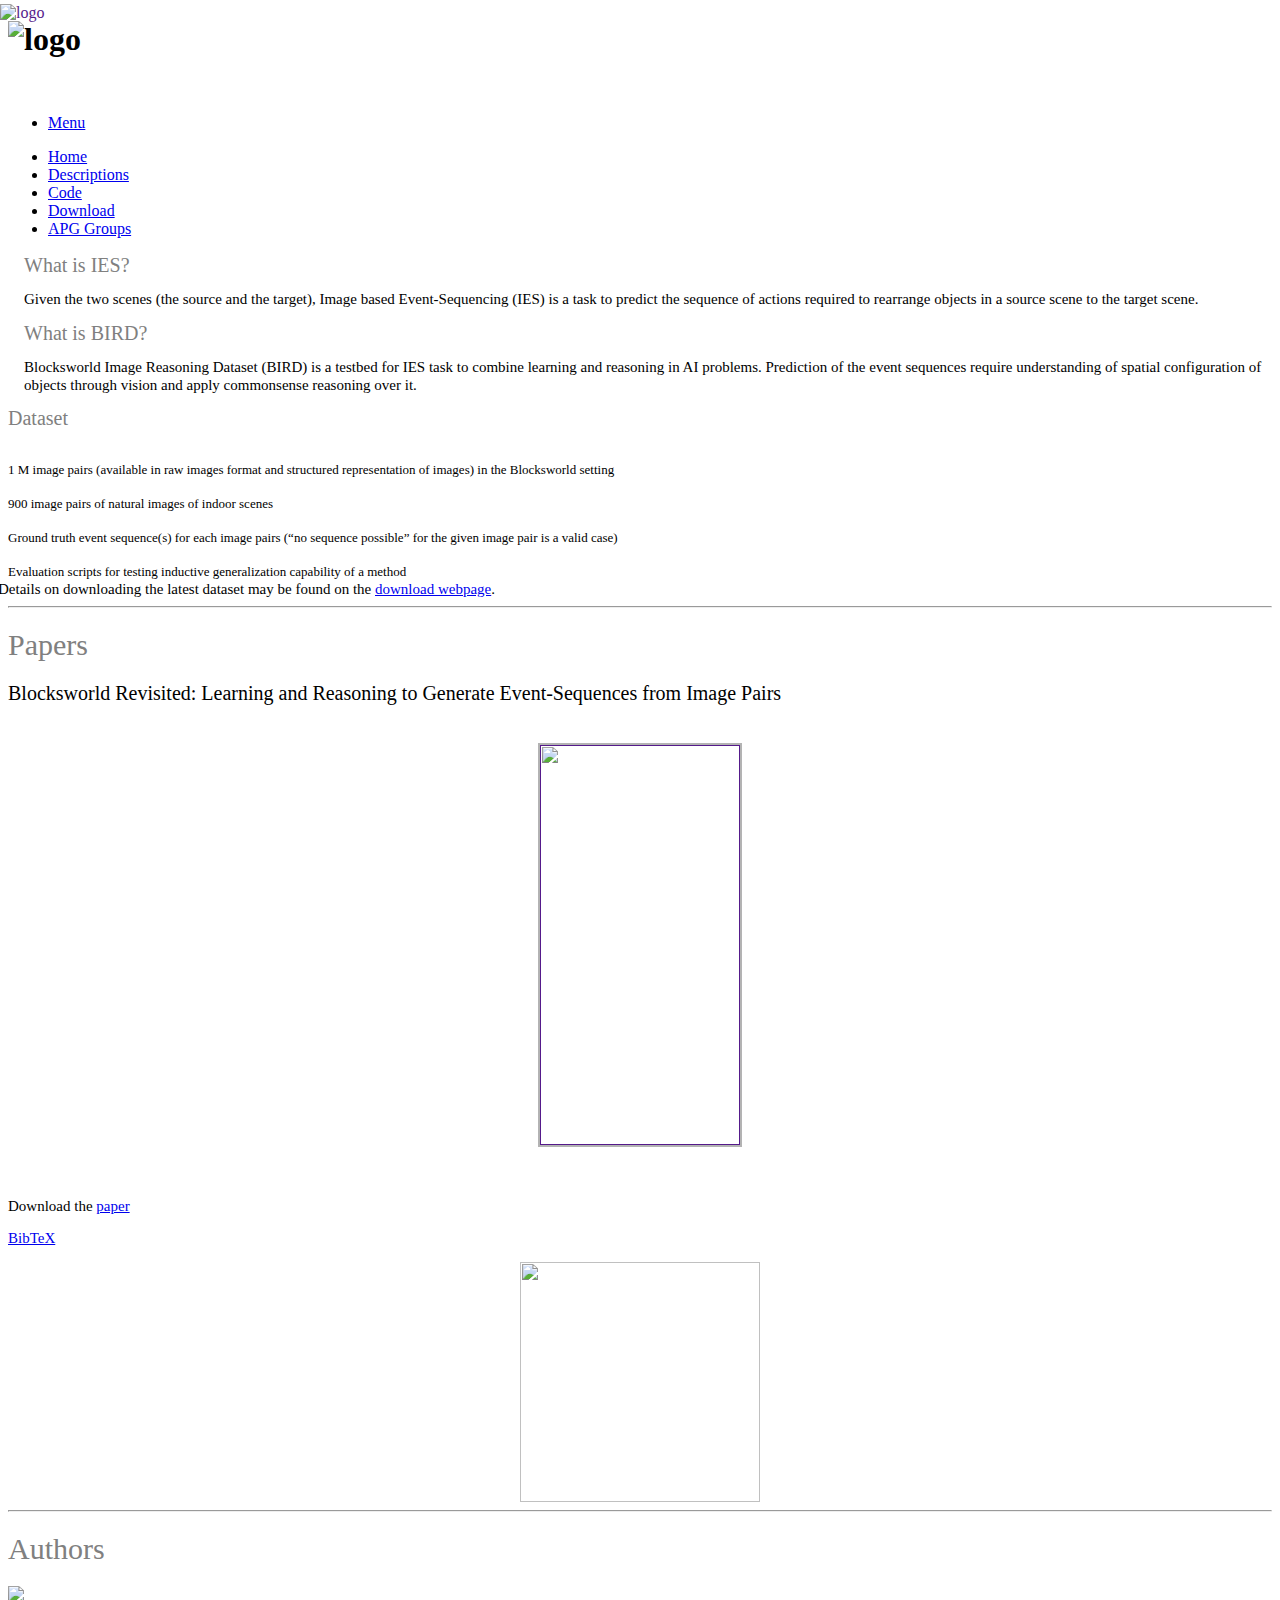
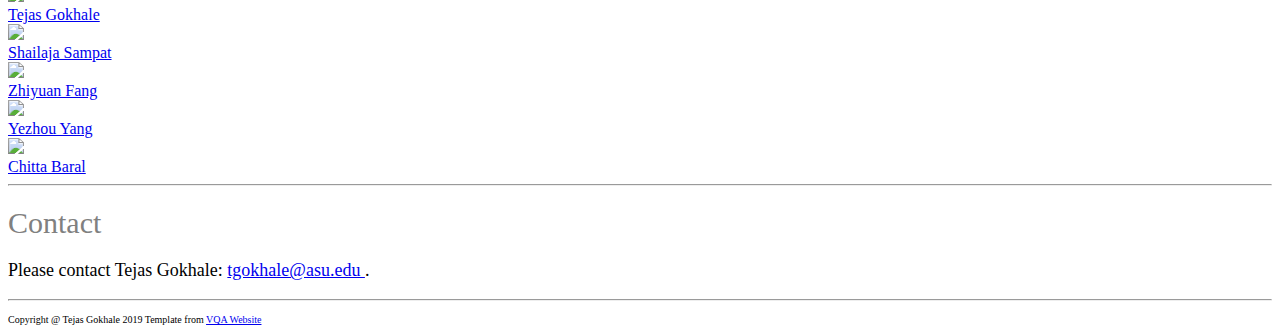
==== index.html @ 2ee0aec8 "Update index.html" ====
<!DOCTYPE html>

<html lang="en" class="gr__visualqa_org"><head><meta http-equiv="Content-Type" content="text/html; charset=UTF-8">
    
    <title>BIRD: Blocksworld Image Reasoning Dataset</title>
    <link rel="stylesheet" href="./bird_files/foundation.css">
    <link rel="stylesheet" href="./bird_files/main.css">
    <script async="" src="./bird_files/analytics.js.download"></script><script src="./bird_files/jquery.js.download"></script>
    <script src="./bird_files/jquery-2.1.3.min.js.download"></script>
    <style>
    /* For embedded YouTube videos */

    .auto-resizable-iframe {
        max-width: 640px;
        margin: 0px auto;
    }

    .auto-resizable-iframe > div {
        position: relative;
        padding-bottom: 25%;
        height: 0px;
    }

    @media screen and (max-width: 767px) {
        #tot {
            display: none;
        }
    }
    </style>
</head>

<body class="off-canvas hide-extras" style="min-width:1200px; min-height:750px;" data-gr-c-s-loaded="true">
    <header  style="background-color:white">
        <div class="row">
            <a href=""><img style="height: 100px; width: 170px; position:absolute; top:4px; left:0px;" src="./bird_files/main.png" alt="logo"></a>
            <h1><img style="height: 110px;" src="./bird_files/asu.png" alt="logo"><br></h1>
            <br>
        </div>
    </header>

    <div class="contain-to-grid">
        <nav class="top-bar" data-topbar="">
            <ul class="title-area">
                <li class="toggle-topbar menu-icon"><a href="https://visualqa.org/#"><span>Menu</span></a>
                </li>
            </ul>

            <section class="top-bar-section">
                <!-- Right Nav Section -->
                <ul class="left">
                    <li class="active"><a href="index.html">Home</a></li>
                    <li><a href="description.html">Descriptions</a></li>
                    <li><a href="https://github.com/ASU-Active-Perception-Group/BIRD_Code">Code</a></li>
                    <li><a href="https://drive.google.com/file/d/1tuwPCe5W3_hI2bWQoSjD15ZU2X0fROSo/view?usp=sharing">Download</a></li>
                    </li>
 
                    <li><a href="https://yezhouyang.engineering.asu.edu/">APG Groups</a></li>

                </ul>
            </section>
        </nav>
    </div>
    <section role="main">
        
        <div class="row">
            <div class="large-5 columns" style="padding-left: 1em;">
                <div class="row">
                    <h1 style="font-size:20px; color:grey; font-weight: 200;" align="left">What is IES?</h1>
                </div>
                <div class="row">
                    <div class="large-11 columns" style="-webkit-text-size-adjust:none; -ms-text-size-adjust:none; -moz-text-size-adjust:none; text-size-adjust:none;">
                        <p style="font-size:15px; font-weight: 200; display: inline;" align="justify">Given the two scenes (the source and the target), Image based Event-Sequencing (IES) is a task to predict the sequence of actions required to rearrange objects in a source scene  to the target scene.</p>
<!--                         <div class="large-12 columns">
                            <ul style="font-size:13px; font-weight: 200; display: inline;" align="justify">
                                <li>Number of images?</li>
                            </ul>
                        </div> -->
                    </div>

                </div>
            </div>

            <div class="large-5 columns" style="padding-left: 1em;">
                <div class="row">
                    <h1 style="font-size:20px; color:grey; font-weight: 200;" align="left">What is BIRD?</h1>
                </div>
                <div class="row">
                    <div class="large-11 columns" style="-webkit-text-size-adjust:none; -ms-text-size-adjust:none; -moz-text-size-adjust:none; text-size-adjust:none;">
                        <p style="font-size:15px; font-weight: 200; display: inline;" align="justify">Blocksworld Image Reasoning Dataset (BIRD) is a testbed for IES task to combine learning and reasoning in AI problems. Prediction of the event sequences require understanding of spatial configuration of objects through vision and apply commonsense reasoning over it.  </p>

                    </div>
                </div>
            </div>            

            <div class="large-7 columns">
                <div class="row">
                    <h1 style="font-size:20px; color:grey; font-weight: 200;" align="left">Dataset</h1>
                </div>
                        <div class="large-12 columns">
                            <ul style="font-size:13px; font-weight: 200; display: inline;" align="justify">
                                <li>1 M image pairs (available in raw images format and structured representation of images) in the Blocksworld setting </li>
                            </ul>

                            <ul style="font-size:13px; font-weight: 200; display: inline;" align="justify">
                                <li>900 image pairs of natural images of indoor scenes</li>
                            </ul>           

                            <ul style="font-size:13px; font-weight: 200; display: inline;" align="justify">
                                <li>Ground truth event sequence(s) for each image pairs (“no sequence possible” for the given image pair is a valid case)</li>
                            </ul>           

                            <ul style="font-size:13px; font-weight: 200; display: inline;" align="justify">
                                <li>Evaluation scripts for testing inductive generalization capability of a method</li>
                            </ul>  
                        </div>
					
					<div class="large-10 columns" style="margin-left:-10px">
                    <p style="font-size:15px; font-weight: 200; display: inline;">Details on downloading the latest dataset may be found on the <a href="https://drive.google.com/file/d/1tuwPCe5W3_hI2bWQoSjD15ZU2X0fROSo/view?usp=sharing">download webpage</a>.</p>
                </div>
                <div class="large-12 columns" style="-webkit-text-size-adjust:none; -ms-text-size-adjust:none; -moz-text-size-adjust:none; text-size-adjust:none;">
                    <div class="large-5 columns">
                    </div>
                    <div class="large-4 columns" style="left: 40px;">
                    </div>
                </div>
                
                    <div class="large-4 columns" style="left: 40px;">
                    </div>
                </div>

                
            </div>
            <hr>
            <div class="row">
                <div class="large-12 columns">
                    <h1 style="font-size:30px; color:grey; font-weight: 200;" align="left">Papers</h1>
                    <p style="font-size:20px; font-weight: 200;" align="justify"> Blocksworld Revisited: Learning and Reasoning to Generate Event-Sequences from Image Pairs </p>
                    <br>
                    <div class="large-2 columns">
                        <a href="" onclick="ga(&#39;send&#39;, &#39;event&#39;, { eventCategory: &#39;VQA2.0&#39;, eventAction: &#39;VQA2.0_Paper&#39;, eventLabel: &#39;VQA2.0_Paper&#39;});"><img src="./bird_files/bird.png" height="400" width="200" style="border : 2px solid #b3b3b3; border-radius : 0px; display:block; margin:auto;" class="pull-right"></a>
                        <br>
                        <br>
                        <p style="font-size:15px; font-weight: 200;" align="justify">Download the <a href="https://arxiv.org/pdf/1905.12042.pdf">paper</a></p>

                        <p id="bibtex2" style="font-size:15px; font-weight: 200;" align="justify"><a href="https://arxiv.org/pdf/1905.12042.pdf" onclick="document.getElementById(&#39;bibtex21&#39;).style.display=&#39;block&#39;; document.getElementById(&#39;bibtex2&#39;).style.display=&#39;none&#39;; return false;">BibTeX</a></p>
                        <div style="display: none;" id="bibtex21">
                            <p style="font-size:12px; font-weight: 200; width:200%; text-align: left;">
                                @misc{gokhale2019blocksworld,
    <br>title={Blocksworld Revisited: Learning and Reasoning to Generate Event-Sequences from Image Pairs},
    <br>author={Tejas Gokhale and Shailaja Sampat and Zhiyuan Fang and Yezhou Yang and Chitta Baral},
    <br>year={2019},
    <br>eprint={1905.12042},
    <br>archivePrefix={arXiv},
    <br>primaryClass={cs.CV}
}
                            </p>
                        </div>
                    </div>
                    <div class="large-10 columns" style="left: -2em; top: -1em;">
                        <img src="./bird_files/demo.jpg" height="240" width="240" style="display:block; margin:auto;" frameborder="0">
                    </div>
                </div>
                </div>
                </div>
            </div>

            <hr>
            <div class="row">
                <div class="large-12 columns">
			         <h1 style="font-size:30px; color:grey; font-weight: 200;" align="left">Authors</h1>
			         <div class="instructor">
			            <a href="https://www.public.asu.edu/~tgokhale/">
			            <div class="instructorphoto"><img src="./bird_files/tejas.jpg"></div>
			            <div>Tejas Gokhale</div>
			            </a>
			          </div>

			         <div class="instructor">
			            <a href="https://isearch.asu.edu/profile/3114848">
			            <div class="instructorphoto"><img src="./bird_files/shailaja.jpg"></div>
			            <div>Shailaja Sampat</div>
			            </a>
			          </div>

			        <div class="instructor">
			            <a href="https://www.public.asu.edu/~zfang29/">
			            <div class="instructorphoto"><img src="./bird_files/jacob.jpg"></div>
			            <div>Zhiyuan Fang</div>
			            </a>
			          </div>

			         <div class="instructor">
			            <a href="https://yezhouyang.engineering.asu.edu/">
			            <div class="instructorphoto"><img src="./bird_files/yezhou.png"></div>
			            <div>Yezhou Yang</div>
			            </a>
			          </div>

			         <div class="instructor">
			            <a href="http://www.public.asu.edu/~cbaral/">
			            <div class="instructorphoto"><img src="./bird_files/chitta.jpg"></div>
			            <div>Chitta Baral</div>
			            </a>
			          </div>
                </div>
            </div>


            <hr>
            <div class="row">
                <div class="large-12 columns">
                    <h1 style="font-size:30px; color:grey; font-weight: 200">Contact</h1>
                    <div class="large-12 columns" style="text-align:left;">
                        <p style="font-size:18px; font-weight: 200;">
                            Please contact Tejas Gokhale: <a href="mailto:tgokhale@asu.edu" target="_top">tgokhale@asu.edu </a>.
                        </p>
                    </div>
                </div>
            </div>
        </div>
    </section>
    <hr>
<font size="1">
        Copyright @ Tejas Gokhale 2019
        Template from <a href="https://visualqa.org/">VQA Website</a>
        <br>
<!--           Last Updated: 
          <script language="JavaScript">
            document.write(document.lastModified);
          </script>05/16/2019 22:50:37 -->
	</font>


</body></html>
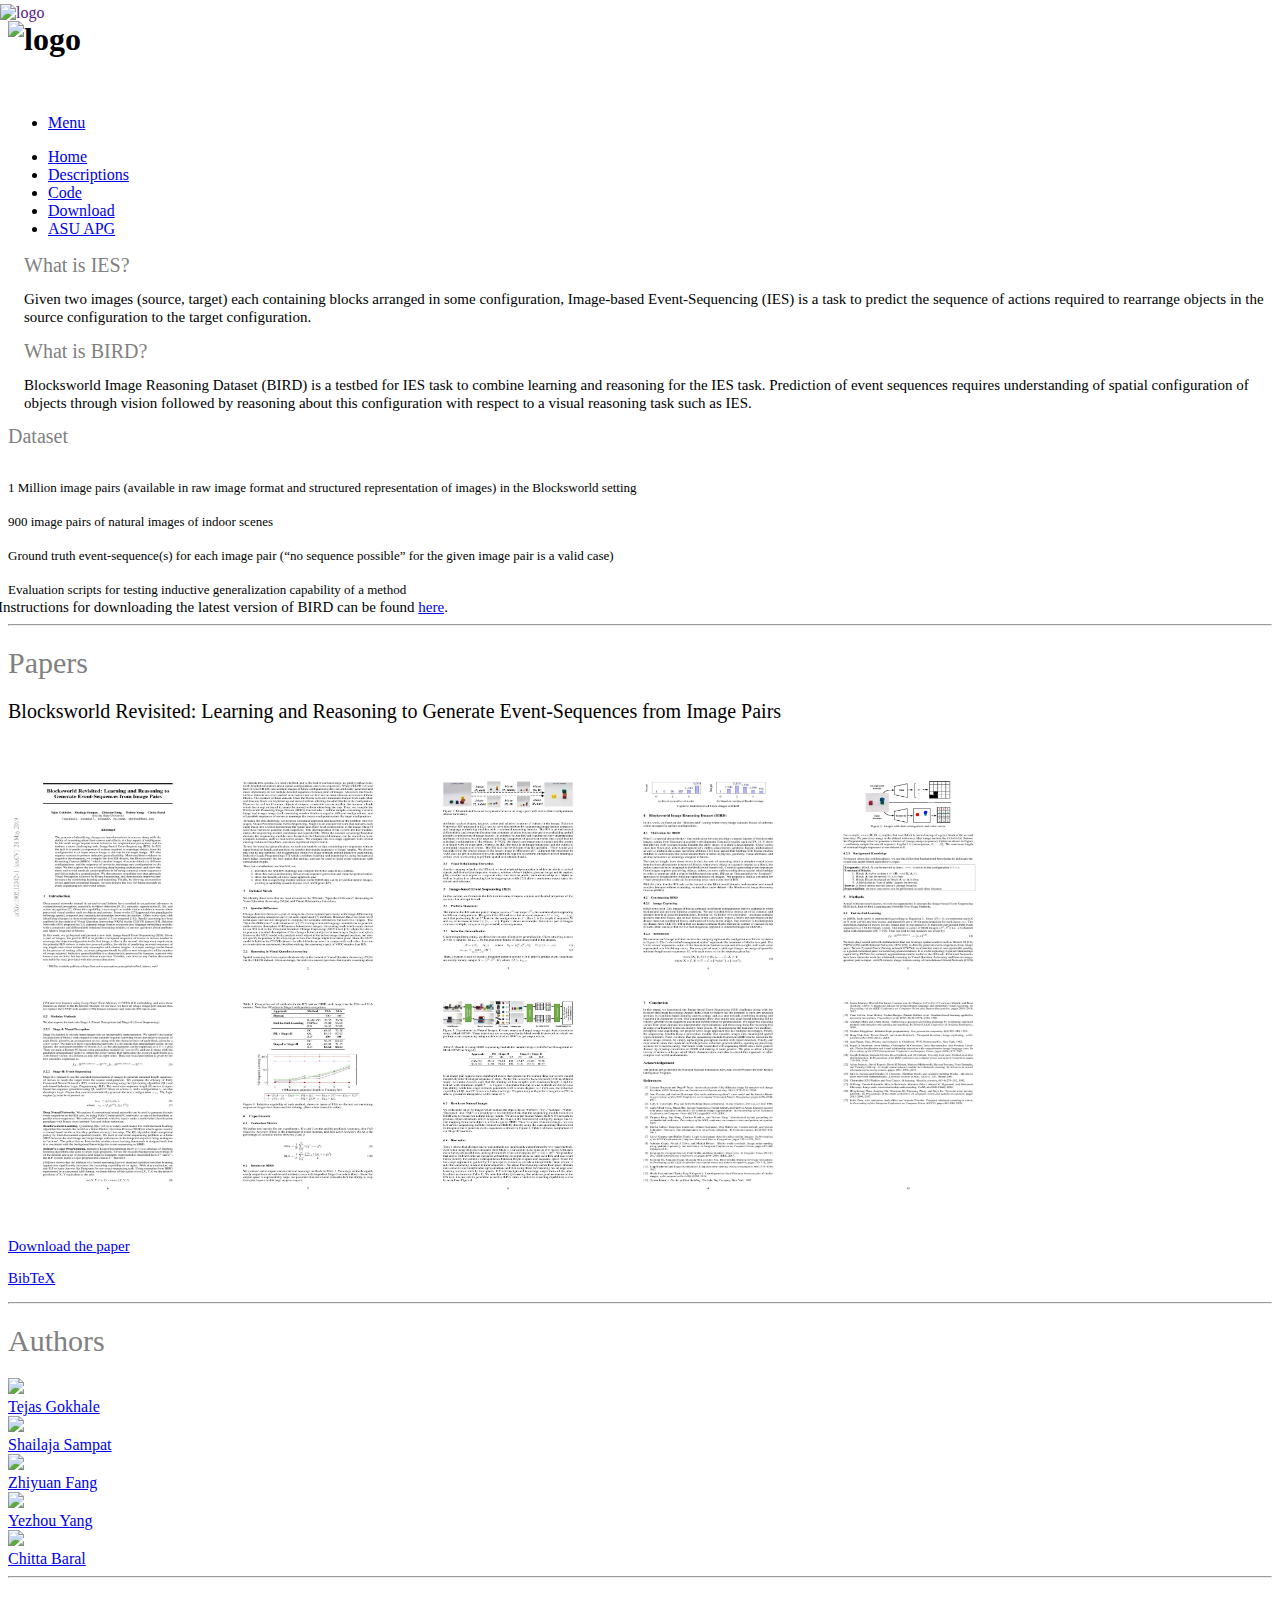
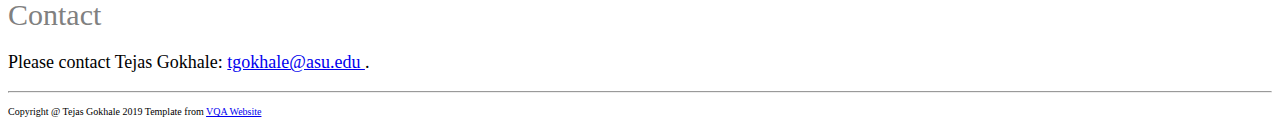
==== commit 7019f5b1: "updated paper display" ====
--- a/index.html
+++ b/index.html
@@ -54,7 +54,7 @@
                     <li><a href="https://drive.google.com/file/d/1tuwPCe5W3_hI2bWQoSjD15ZU2X0fROSo/view?usp=sharing">Download</a></li>
                     </li>
  
-                    <li><a href="https://yezhouyang.engineering.asu.edu/">APG Groups</a></li>
+                    <li><a href="https://yezhouyang.engineering.asu.edu/">ASU APG</a></li>
 
                 </ul>
             </section>
@@ -69,7 +69,7 @@
                 </div>
                 <div class="row">
                     <div class="large-11 columns" style="-webkit-text-size-adjust:none; -ms-text-size-adjust:none; -moz-text-size-adjust:none; text-size-adjust:none;">
-                        <p style="font-size:15px; font-weight: 200; display: inline;" align="justify">Given the two scenes (the source and the target), Image based Event-Sequencing (IES) is a task to predict the sequence of actions required to rearrange objects in a source scene  to the target scene.</p>
+                        <p style="font-size:15px; font-weight: 200; display: inline;" align="justify">Given two images (source, target) each containing blocks arranged in some configuration, Image-based Event-Sequencing (IES) is a task to predict the sequence of actions required to rearrange objects in the source configuration to the target configuration.</p>
 <!--                         <div class="large-12 columns">
                             <ul style="font-size:13px; font-weight: 200; display: inline;" align="justify">
                                 <li>Number of images?</li>
@@ -86,7 +86,7 @@
                 </div>
                 <div class="row">
                     <div class="large-11 columns" style="-webkit-text-size-adjust:none; -ms-text-size-adjust:none; -moz-text-size-adjust:none; text-size-adjust:none;">
-                        <p style="font-size:15px; font-weight: 200; display: inline;" align="justify">Blocksworld Image Reasoning Dataset (BIRD) is a testbed for IES task to combine learning and reasoning in AI problems. Prediction of the event sequences require understanding of spatial configuration of objects through vision and apply commonsense reasoning over it.  </p>
+                        <p style="font-size:15px; font-weight: 200; display: inline;" align="justify">Blocksworld Image Reasoning Dataset (BIRD) is a testbed for IES task to combine learning and reasoning for the IES task. Prediction of event sequences requires understanding of spatial configuration of objects through vision followed by reasoning about this configuration with respect to a visual reasoning task such as IES.  </p>
 
                     </div>
                 </div>
@@ -98,7 +98,7 @@
                 </div>
                         <div class="large-12 columns">
                             <ul style="font-size:13px; font-weight: 200; display: inline;" align="justify">
-                                <li>1 M image pairs (available in raw images format and structured representation of images) in the Blocksworld setting </li>
+                                <li>1 Million image pairs (available in raw image format and structured representation of images) in the Blocksworld setting </li>
                             </ul>
 
                             <ul style="font-size:13px; font-weight: 200; display: inline;" align="justify">
@@ -106,7 +106,7 @@
                             </ul>           
 
                             <ul style="font-size:13px; font-weight: 200; display: inline;" align="justify">
-                                <li>Ground truth event sequence(s) for each image pairs (“no sequence possible” for the given image pair is a valid case)</li>
+                                <li>Ground truth event-sequence(s) for each image pair (“no sequence possible” for the given image pair is a valid case)</li>
                             </ul>           
 
                             <ul style="font-size:13px; font-weight: 200; display: inline;" align="justify">
@@ -115,7 +115,7 @@
                         </div>
 					
 					<div class="large-10 columns" style="margin-left:-10px">
-                    <p style="font-size:15px; font-weight: 200; display: inline;">Details on downloading the latest dataset may be found on the <a href="https://drive.google.com/file/d/1tuwPCe5W3_hI2bWQoSjD15ZU2X0fROSo/view?usp=sharing">download webpage</a>.</p>
+                    <p style="font-size:15px; font-weight: 200; display: inline;">Instructions for downloading the latest version of BIRD can be found <a href="https://drive.google.com/file/d/1tuwPCe5W3_hI2bWQoSjD15ZU2X0fROSo/view?usp=sharing">here</a>.</p>
                 </div>
                 <div class="large-12 columns" style="-webkit-text-size-adjust:none; -ms-text-size-adjust:none; -moz-text-size-adjust:none; text-size-adjust:none;">
                     <div class="large-5 columns">
@@ -132,33 +132,31 @@
             </div>
             <hr>
             <div class="row">
-                <div class="large-12 columns">
                     <h1 style="font-size:30px; color:grey; font-weight: 200;" align="left">Papers</h1>
                     <p style="font-size:20px; font-weight: 200;" align="justify"> Blocksworld Revisited: Learning and Reasoning to Generate Event-Sequences from Image Pairs </p>
                     <br>
-                    <div class="large-2 columns">
-                        <a href="" onclick="ga(&#39;send&#39;, &#39;event&#39;, { eventCategory: &#39;VQA2.0&#39;, eventAction: &#39;VQA2.0_Paper&#39;, eventLabel: &#39;VQA2.0_Paper&#39;});"><img src="./bird_files/bird.png" height="400" width="200" style="border : 2px solid #b3b3b3; border-radius : 0px; display:block; margin:auto;" class="pull-right"></a>
+                    <div align="left">
+                        <a href="https://arxiv.org/pdf/1905.12042.pdf"><img src="./bird_files/paper_snap.jpg" style="width:1000px;height:440px" />
                         <br>
                         <br>
-                        <p style="font-size:15px; font-weight: 200;" align="justify">Download the <a href="https://arxiv.org/pdf/1905.12042.pdf">paper</a></p>
-
-                        <p id="bibtex2" style="font-size:15px; font-weight: 200;" align="justify"><a href="https://arxiv.org/pdf/1905.12042.pdf" onclick="document.getElementById(&#39;bibtex21&#39;).style.display=&#39;block&#39;; document.getElementById(&#39;bibtex2&#39;).style.display=&#39;none&#39;; return false;">BibTeX</a></p>
+                        <p style="font-size:15px; font-weight: 200;" align="left">Download the <a href="https://arxiv.org/pdf/1905.12042.pdf">paper</a></p>
+
+                        <p id="bibtex2" style="font-size:15px; font-weight: 200;" align="left"><a href="https://arxiv.org/pdf/1905.12042.pdf" onclick="document.getElementById(&#39;bibtex21&#39;).style.display=&#39;block&#39;; document.getElementById(&#39;bibtex2&#39;).style.display=&#39;none&#39;; return false;">BibTeX</a></p>
                         <div style="display: none;" id="bibtex21">
-                            <p style="font-size:12px; font-weight: 200; width:200%; text-align: left;">
+                            <p style="font-size:12px; font-weight: 200; width:200%; text-align: justify;">
                                 @misc{gokhale2019blocksworld,
-    <br>title={Blocksworld Revisited: Learning and Reasoning to Generate Event-Sequences from Image Pairs},
-    <br>author={Tejas Gokhale and Shailaja Sampat and Zhiyuan Fang and Yezhou Yang and Chitta Baral},
-    <br>year={2019},
-    <br>eprint={1905.12042},
-    <br>archivePrefix={arXiv},
-    <br>primaryClass={cs.CV}
-}
+                                <br>title={Blocksworld Revisited: Learning and Reasoning to Generate Event-Sequences from Image Pairs},
+                                <br>author={Tejas Gokhale and Shailaja Sampat and Zhiyuan Fang and Yezhou Yang and Chitta Baral},
+                                <br>year={2019},
+                                <br>eprint={1905.12042},
+                                <br>archivePrefix={arXiv},
+                                <br>primaryClass={cs.CV}
+                            }
                             </p>
-                        </div>
-                    </div>
-                    <div class="large-10 columns" style="left: -2em; top: -1em;">
+                    </div>
+                    <!-- <div class="large-10 columns" style="left: -2em; top: -1em;">
                         <img src="./bird_files/demo.jpg" height="240" width="240" style="display:block; margin:auto;" frameborder="0">
-                    </div>
+                    </div> -->
                 </div>
                 </div>
                 </div>
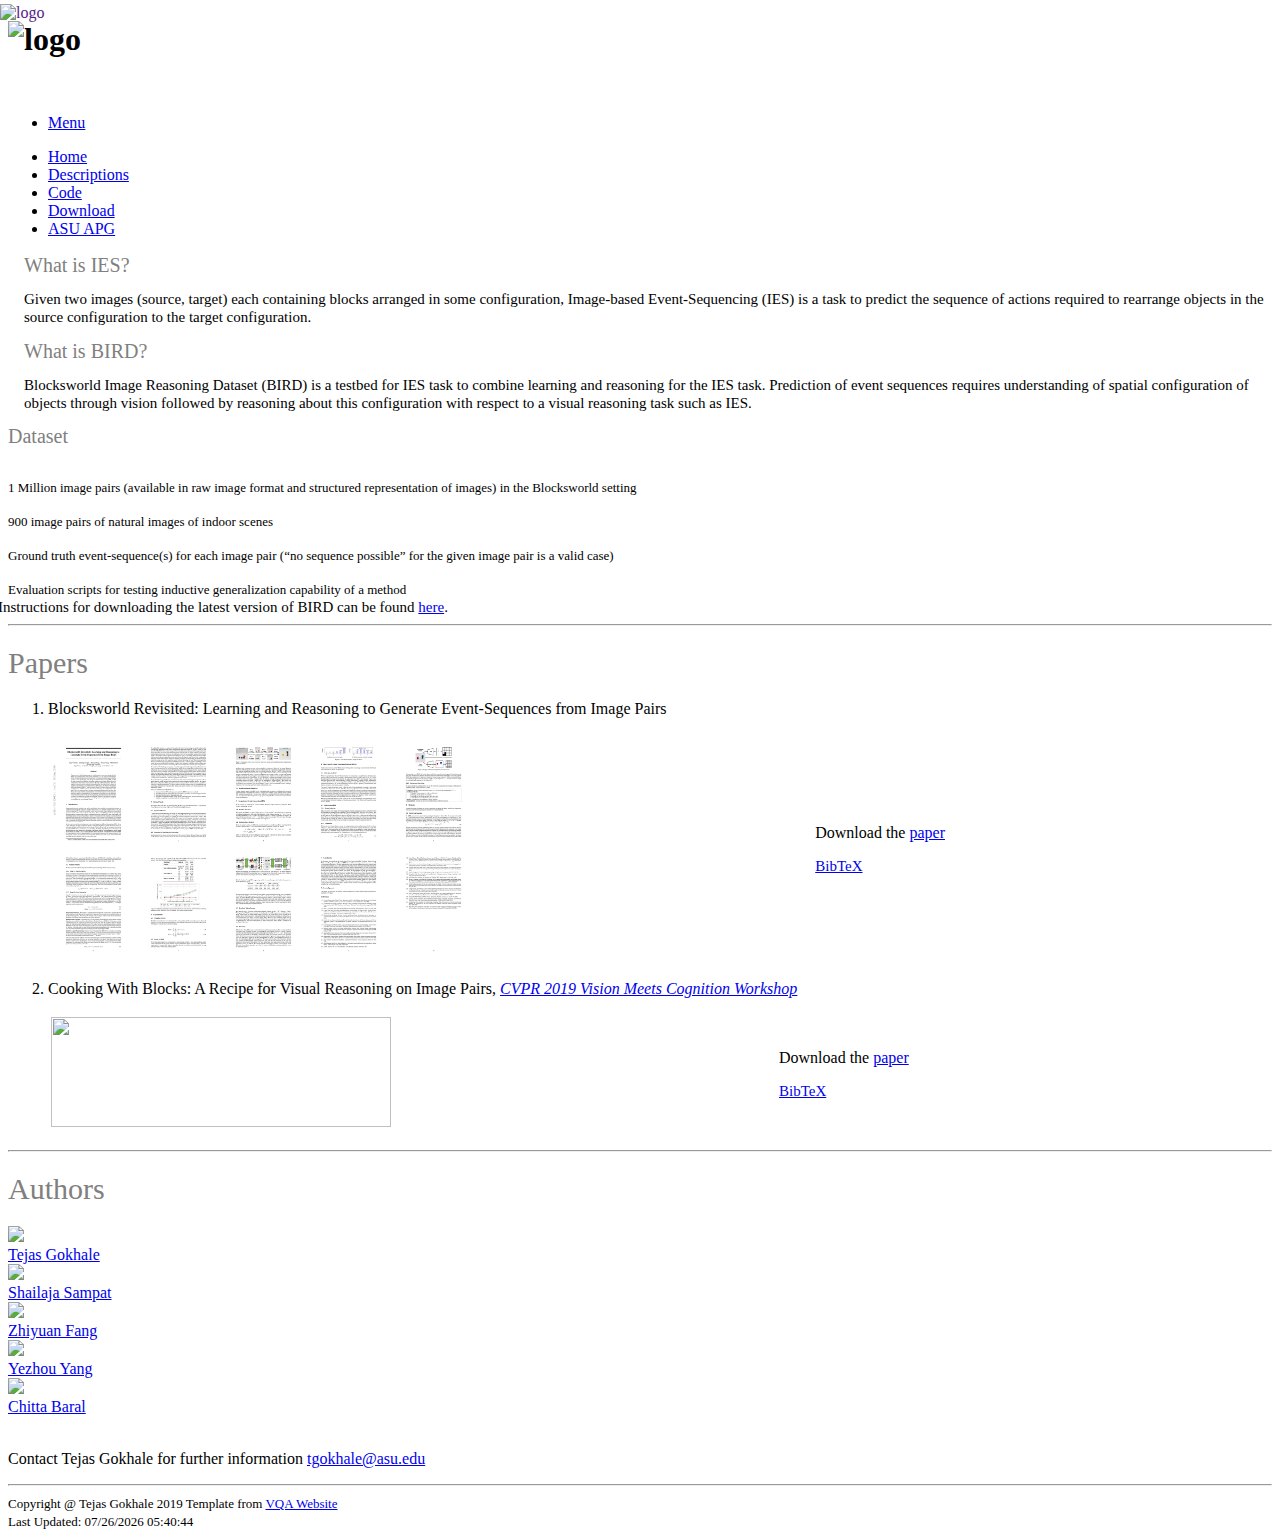
==== commit d55b3786: "added bibtex" ====
--- a/index.html
+++ b/index.html
@@ -41,8 +41,7 @@
     <div class="contain-to-grid">
         <nav class="top-bar" data-topbar="">
             <ul class="title-area">
-                <li class="toggle-topbar menu-icon"><a href="https://visualqa.org/#"><span>Menu</span></a>
-                </li>
+                <li class="toggle-topbar menu-icon"><a href="https://visualqa.org/#"><span>Menu</span></a></li>
             </ul>
 
             <section class="top-bar-section">
@@ -52,10 +51,7 @@
                     <li><a href="description.html">Descriptions</a></li>
                     <li><a href="https://github.com/ASU-Active-Perception-Group/BIRD_Code">Code</a></li>
                     <li><a href="https://drive.google.com/file/d/1tuwPCe5W3_hI2bWQoSjD15ZU2X0fROSo/view?usp=sharing">Download</a></li>
-                    </li>
- 
                     <li><a href="https://yezhouyang.engineering.asu.edu/">ASU APG</a></li>
-
                 </ul>
             </section>
         </nav>
@@ -70,11 +66,6 @@
                 <div class="row">
                     <div class="large-11 columns" style="-webkit-text-size-adjust:none; -ms-text-size-adjust:none; -moz-text-size-adjust:none; text-size-adjust:none;">
                         <p style="font-size:15px; font-weight: 200; display: inline;" align="justify">Given two images (source, target) each containing blocks arranged in some configuration, Image-based Event-Sequencing (IES) is a task to predict the sequence of actions required to rearrange objects in the source configuration to the target configuration.</p>
-<!--                         <div class="large-12 columns">
-                            <ul style="font-size:13px; font-weight: 200; display: inline;" align="justify">
-                                <li>Number of images?</li>
-                            </ul>
-                        </div> -->
                     </div>
 
                 </div>
@@ -96,25 +87,25 @@
                 <div class="row">
                     <h1 style="font-size:20px; color:grey; font-weight: 200;" align="left">Dataset</h1>
                 </div>
-                        <div class="large-12 columns">
-                            <ul style="font-size:13px; font-weight: 200; display: inline;" align="justify">
-                                <li>1 Million image pairs (available in raw image format and structured representation of images) in the Blocksworld setting </li>
-                            </ul>
-
-                            <ul style="font-size:13px; font-weight: 200; display: inline;" align="justify">
-                                <li>900 image pairs of natural images of indoor scenes</li>
-                            </ul>           
-
-                            <ul style="font-size:13px; font-weight: 200; display: inline;" align="justify">
-                                <li>Ground truth event-sequence(s) for each image pair (“no sequence possible” for the given image pair is a valid case)</li>
-                            </ul>           
-
-                            <ul style="font-size:13px; font-weight: 200; display: inline;" align="justify">
-                                <li>Evaluation scripts for testing inductive generalization capability of a method</li>
-                            </ul>  
-                        </div>
+                <div class="large-12 columns">
+                    <ul style="font-size:13px; font-weight: 200; display: inline;" align="justify">
+                        <li>1 Million image pairs (available in raw image format and structured representation of images) in the Blocksworld setting </li>
+                    </ul>
+
+                    <ul style="font-size:13px; font-weight: 200; display: inline;" align="justify">
+                        <li>900 image pairs of natural images of indoor scenes</li>
+                    </ul>           
+
+                    <ul style="font-size:13px; font-weight: 200; display: inline;" align="justify">
+                        <li>Ground truth event-sequence(s) for each image pair (“no sequence possible” for the given image pair is a valid case)</li>
+                    </ul>           
+
+                    <ul style="font-size:13px; font-weight: 200; display: inline;" align="justify">
+                        <li>Evaluation scripts for testing inductive generalization capability of a method</li>
+                    </ul>  
+                </div>
 					
-					<div class="large-10 columns" style="margin-left:-10px">
+				<div class="large-10 columns" style="margin-left:-10px">
                     <p style="font-size:15px; font-weight: 200; display: inline;">Instructions for downloading the latest version of BIRD can be found <a href="https://drive.google.com/file/d/1tuwPCe5W3_hI2bWQoSjD15ZU2X0fROSo/view?usp=sharing">here</a>.</p>
                 </div>
                 <div class="large-12 columns" style="-webkit-text-size-adjust:none; -ms-text-size-adjust:none; -moz-text-size-adjust:none; text-size-adjust:none;">
@@ -124,24 +115,26 @@
                     </div>
                 </div>
                 
-                    <div class="large-4 columns" style="left: 40px;">
-                    </div>
-                </div>
-
-                
+                <div class="large-4 columns" style="left: 40px;">
+                </div>
             </div>
-            <hr>
-            <div class="row">
-                    <h1 style="font-size:30px; color:grey; font-weight: 200;" align="left">Papers</h1>
-                    <p style="font-size:20px; font-weight: 200;" align="justify"> Blocksworld Revisited: Learning and Reasoning to Generate Event-Sequences from Image Pairs </p>
-                    <br>
-                    <div align="left">
-                        <a href="https://arxiv.org/pdf/1905.12042.pdf"><img src="./bird_files/paper_snap.jpg" style="width:1000px;height:440px" />
-                        <br>
-                        <br>
-                        <p style="font-size:15px; font-weight: 200;" align="left">Download the <a href="https://arxiv.org/pdf/1905.12042.pdf">paper</a></p>
-
-                        <p id="bibtex2" style="font-size:15px; font-weight: 200;" align="left"><a href="https://arxiv.org/pdf/1905.12042.pdf" onclick="document.getElementById(&#39;bibtex21&#39;).style.display=&#39;block&#39;; document.getElementById(&#39;bibtex2&#39;).style.display=&#39;none&#39;; return false;">BibTeX</a></p>
+        </div>
+        <hr>
+        <div class="row">
+            <h1 style="font-size:30px; color:grey; font-weight: 200;" align="left">Papers</h1>
+
+            <p><ol><li>Blocksworld Revisited: Learning and Reasoning to Generate Event-Sequences from Image Pairs </li></p>
+            <table width="1000">
+                <tr>
+                    <td> <a href="https://arxiv.org/pdf/1905.12042.pdf"><img src="./bird_files/paper_snap.jpg" style="width:425px;height:220px"> </a> </td>
+                    <td> </td>
+                    <td> </td>
+                    <td>
+                        <p align="justify"> Download the <a href="https://arxiv.org/pdf/1905.12042.pdf">paper</a></p>
+                        <p id="bibtex2" style="font-size:15px; font-weight: 200;" align="justify">
+                            <a href="https://arxiv.org/pdf/1905.12042.pdf" onclick="document.getElementById(&#39;bibtex21&#39;).style.display=&#39;block&#39;; document.getElementById(&#39;bibtex2&#39;).style.display=&#39;none&#39;; return false;">BibTeX
+                            </a>
+                        </p>
                         <div style="display: none;" id="bibtex21">
                             <p style="font-size:12px; font-weight: 200; width:200%; text-align: justify;">
                                 @misc{gokhale2019blocksworld,
@@ -151,82 +144,94 @@
                                 <br>eprint={1905.12042},
                                 <br>archivePrefix={arXiv},
                                 <br>primaryClass={cs.CV}
-                            }
+                                }
                             </p>
-                    </div>
-                    <!-- <div class="large-10 columns" style="left: -2em; top: -1em;">
-                        <img src="./bird_files/demo.jpg" height="240" width="240" style="display:block; margin:auto;" frameborder="0">
-                    </div> -->
-                </div>
-                </div>
-                </div>
+                        </div>
+                    </td>
+                </tr>
+            </table>
+
+            <p> <li>Cooking With Blocks: A Recipe for Visual Reasoning on Image Pairs, <i><a href="https://www.visionmeetscognition.org/">CVPR 2019 Vision Meets Cognition Workshop </a></i> </li></p>
+            <table width="1000">
+                <tr>
+                    <td> 
+                        <a href="https://arxiv.org/pdf/1905.12042.pdf"><img src="./bird_files/cvpr_snap.jpg" style="width:340px;height:110px"></a>
+                    </td>
+                    <td> </td>
+                    <td> </td>
+                    <td> </td>
+                    <td> </td>
+                    <td> </td>
+                    <td>
+                        <p align="justify">Download the <a href="https://www.visionmeetscognition.org/fpic2019/2.pdf">paper</a></p>
+                        <p id="bibtex3" style="font-size:15px; font-weight: 200;" align="justify">
+                            <a href="https://www.visionmeetscognition.org/fpic2019/2.pdf" onclick="document.getElementById(&#39;bibtex31&#39;).style.display=&#39;block&#39;; document.getElementById(&#39;bibtex3&#39;).style.display=&#39;none&#39;; return false;">BibTeX</a>
+                        </p>
+                        <div style="display: none;" id="bibtex31">
+                            <p style="font-size:12px; font-weight: 200; width:200%; text-align: justify;">
+                                @InProceedings{Gokhale_2019_CVPR_Workshops,
+                                <br>author = {Gokhale, Tejas and Sampat, Shailaja and Fang, Zhiyuan and Yang, Yezhou and Baral, Chitta},
+                                <br>title = {Cooking With Blocks : A Recipe for Visual Reasoning on Image-Pairs},
+                                <br>booktitle = {The IEEE Conference on Computer Vision and Pattern Recognition (CVPR) Workshops},
+                                <br>month = {June},
+                                <br>year = {2019}
+                                }
+                            </p>
+                        </div>
+                    </td>
+                </tr>
+            </table>
+        </div>
+
+        <hr>
+        <div class="row">
+            <div class="large-12 columns">
+                <h1 style="font-size:30px; color:grey; font-weight: 200;" align="left">Authors</h1>
+                <div class="instructor">
+                    <a href="https://www.public.asu.edu/~tgokhale/">
+		            <div class="instructorphoto"><img src="./bird_files/tejas.jpg"></div>
+		            <div>Tejas Gokhale</div>
+		            </a>
+                </div>
+
+                <div class="instructor">
+                    <a href="https://isearch.asu.edu/profile/3114848">
+		            <div class="instructorphoto"><img src="./bird_files/shailaja.jpg"></div>
+		            <div>Shailaja Sampat</div>
+		            </a>
+		        </div>
+
+		        <div class="instructor">
+		            <a href="https://www.public.asu.edu/~zfang29/">
+		            <div class="instructorphoto"><img src="./bird_files/jacob.jpg"></div>
+		            <div>Zhiyuan Fang</div>
+		            </a>
+		        </div>
+
+		        <div class="instructor">
+		            <a href="https://yezhouyang.engineering.asu.edu/">
+		            <div class="instructorphoto"><img src="./bird_files/yezhou.png"></div>
+		            <div>Yezhou Yang</div>
+		            </a>
+		        </div>
+
+		        <div class="instructor">
+		            <a href="http://www.public.asu.edu/~cbaral/">
+		            <div class="instructorphoto"><img src="./bird_files/chitta.jpg"></div>
+		            <div>Chitta Baral</div>
+		            </a>
+		        </div>
             </div>
-
-            <hr>
-            <div class="row">
-                <div class="large-12 columns">
-			         <h1 style="font-size:30px; color:grey; font-weight: 200;" align="left">Authors</h1>
-			         <div class="instructor">
-			            <a href="https://www.public.asu.edu/~tgokhale/">
-			            <div class="instructorphoto"><img src="./bird_files/tejas.jpg"></div>
-			            <div>Tejas Gokhale</div>
-			            </a>
-			          </div>
-
-			         <div class="instructor">
-			            <a href="https://isearch.asu.edu/profile/3114848">
-			            <div class="instructorphoto"><img src="./bird_files/shailaja.jpg"></div>
-			            <div>Shailaja Sampat</div>
-			            </a>
-			          </div>
-
-			        <div class="instructor">
-			            <a href="https://www.public.asu.edu/~zfang29/">
-			            <div class="instructorphoto"><img src="./bird_files/jacob.jpg"></div>
-			            <div>Zhiyuan Fang</div>
-			            </a>
-			          </div>
-
-			         <div class="instructor">
-			            <a href="https://yezhouyang.engineering.asu.edu/">
-			            <div class="instructorphoto"><img src="./bird_files/yezhou.png"></div>
-			            <div>Yezhou Yang</div>
-			            </a>
-			          </div>
-
-			         <div class="instructor">
-			            <a href="http://www.public.asu.edu/~cbaral/">
-			            <div class="instructorphoto"><img src="./bird_files/chitta.jpg"></div>
-			            <div>Chitta Baral</div>
-			            </a>
-			          </div>
-                </div>
-            </div>
-
-
-            <hr>
-            <div class="row">
-                <div class="large-12 columns">
-                    <h1 style="font-size:30px; color:grey; font-weight: 200">Contact</h1>
-                    <div class="large-12 columns" style="text-align:left;">
-                        <p style="font-size:18px; font-weight: 200;">
-                            Please contact Tejas Gokhale: <a href="mailto:tgokhale@asu.edu" target="_top">tgokhale@asu.edu </a>.
-                        </p>
-                    </div>
-                </div>
-            </div>
+        </div>
+        <div class="row">
+            <br>
+            <p>Contact Tejas Gokhale for further information <a href="mailto:tgokhale@asu.edu" target="_top">tgokhale@asu.edu </a></p>
         </div>
     </section>
     <hr>
-<font size="1">
+    <font size="2">
         Copyright @ Tejas Gokhale 2019
         Template from <a href="https://visualqa.org/">VQA Website</a>
-        <br>
-<!--           Last Updated: 
-          <script language="JavaScript">
-            document.write(document.lastModified);
-          </script>05/16/2019 22:50:37 -->
+        <br>Last Updated: <script language="JavaScript"> document.write(document.lastModified);</script>
 	</font>
-
-
 </body></html>
